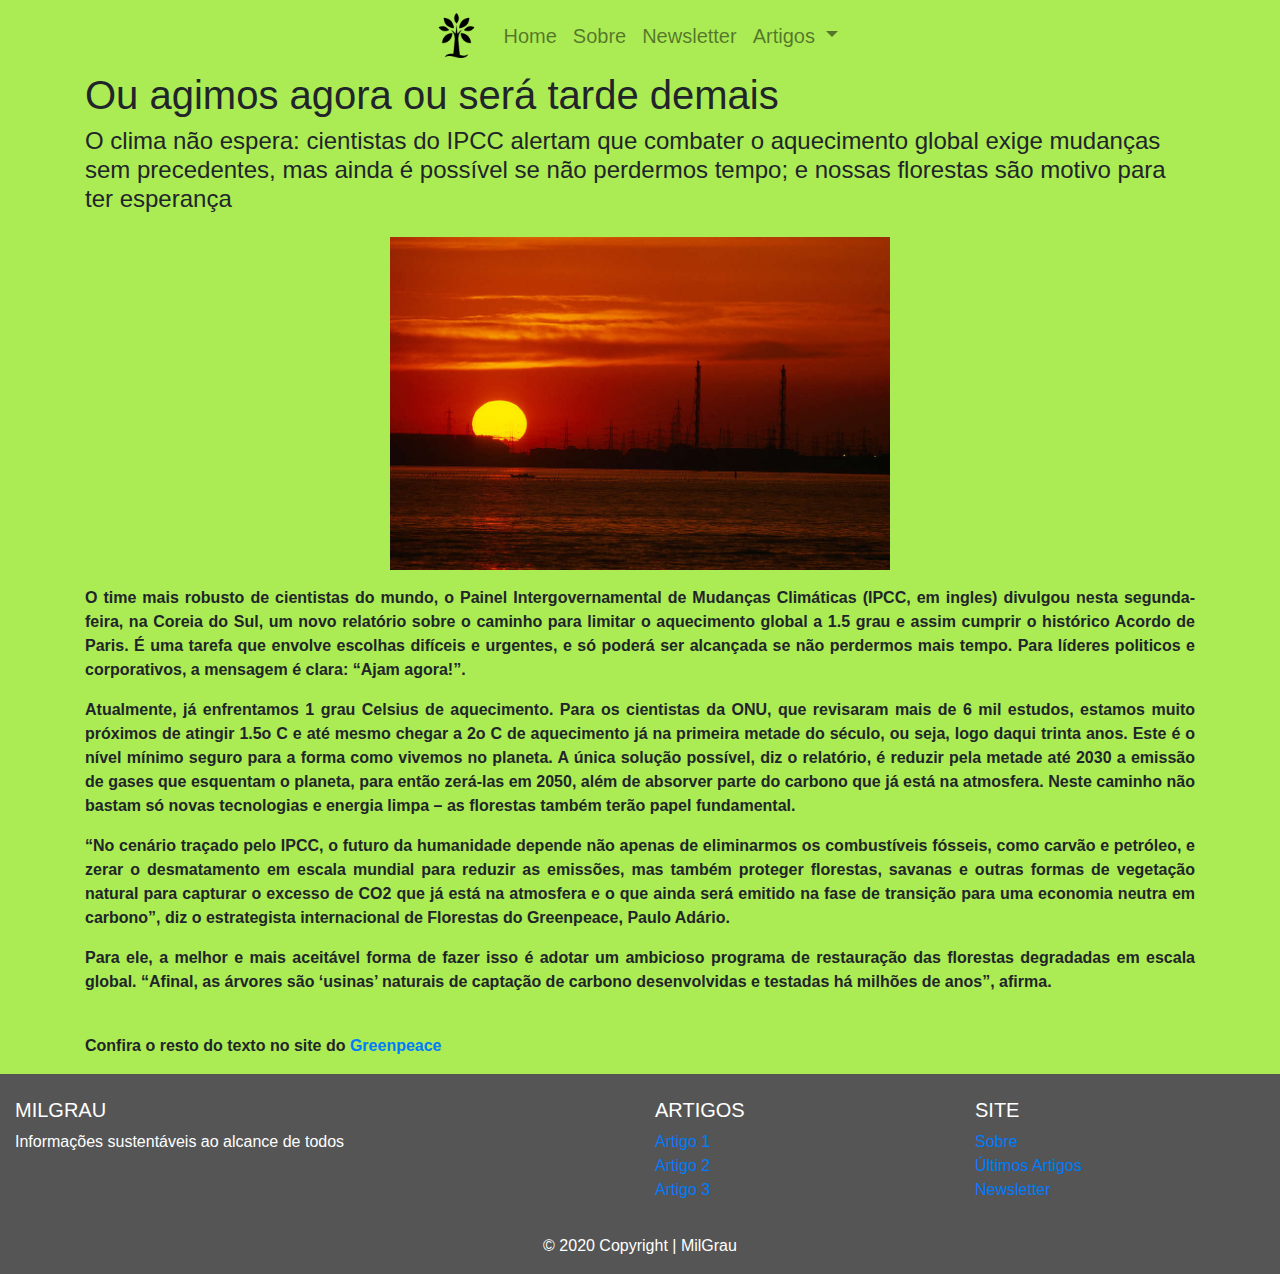
==== artigos/artigo1.html @ 8a301d98 "Inclusão dos artigos, ajustes no rodapé e cabeçalho" ====
<!DOCTYPE html>
<html lang="pt-br">
<head>
    <meta charset="UTF-8">
    <meta name="viewport" content="width=device-width, initial-scale=1.0">
    <title>MilGrau</title>
    <link rel="stylesheet" href="../assets/bootstrap/bootstrap.min.css">
    <link rel="stylesheet" href="../assets/css/style.css">    
</head>
<body>
    <nav class="navbar navbar-expand-lg navbar-light">
        <button class="navbar-toggler" type="button" data-toggle="collapse" data-target="#navbarNavDropdown" aria-controls="navbarNavDropdown" aria-expanded="false" aria-label="Toggle navigation">
            <span class="navbar-toggler-icon"></span>
        </button>
        <div class="collapse navbar-collapse justify-content-center" id="navbarNavDropdown">
            <a class="navbar-brand" href="../index.html"><img src="../assets/img/logo.png" width="45" height="45" alt=""></a>
            <ul class="navbar-nav">
                <li class="nav-item">
                    <a class="nav-link" href="../index.html">Home <span class="sr-only">(current)</span></a>
                </li>
                <li class="nav-item">
                    <a class="nav-link" href="../index.html#sobre">Sobre</a>
                </li>
                <li class="nav-item">
                    <a class="nav-link" href="../index.html#newsletter">Newsletter</a>
                </li>
                <li class="nav-item dropdown">
                    <a class="nav-link dropdown-toggle" href="#" id="navbarDropdownMenuLink" role="button" data-toggle="dropdown" aria-haspopup="true" aria-expanded="false">
                Artigos
                    </a>
                    <div class="dropdown-menu" aria-labelledby="navbarDropdownMenuLink">
                        <a class="dropdown-item" href="artigo1.html">Artigo 1</a>
                        <a class="dropdown-item" href="artigo2.html">Artigo 2</a>
                        <a class="dropdown-item" href="artigo3.html">Artigo 3</a>
                    </div>
                </li>
            </ul>
        </div>
    </nav>
    <section name="artigo1">
        <div class="container">
            <h1>Ou agimos agora ou será tarde demais</h1>
            <h4>O clima não espera: cientistas do IPCC alertam que combater o aquecimento global exige mudanças sem precedentes, mas ainda é possível se não perdermos tempo; e nossas florestas são motivo para ter esperança</h3>
            <div class="imagemArtigo1 d-flex justify-content-center mt-4">
                <img src="../assets/img/artigo1.jpg" alt="imagem-artigo1" width="500">
            </div>
            <div class="paragrafo mt-3">
                <p>O time mais robusto de cientistas do mundo, o Painel Intergovernamental de Mudanças Climáticas (IPCC, em ingles) divulgou nesta segunda-feira, na Coreia do Sul, um novo relatório sobre o caminho para limitar o aquecimento global a 1.5 grau e assim cumprir o histórico Acordo de Paris. É uma tarefa que envolve escolhas difíceis e urgentes, e só poderá ser alcançada se não perdermos mais tempo. Para líderes politicos e corporativos, a mensagem é clara: “Ajam agora!”.</p>
                <p>Atualmente, já enfrentamos 1 grau Celsius de aquecimento. Para os cientistas da ONU, que revisaram mais de 6 mil estudos, estamos muito próximos de atingir 1.5o C e até mesmo chegar a 2o C de aquecimento já na primeira metade do século, ou seja, logo daqui trinta anos. Este é o nível mínimo seguro para a forma como vivemos no planeta. A única solução possível, diz o relatório, é reduzir pela metade até 2030 a emissão de gases que esquentam o planeta, para então zerá-las em 2050, além de absorver parte do carbono que já está na atmosfera. Neste caminho não bastam só novas tecnologias e energia limpa – as florestas também terão papel fundamental.</p>
                <p>“No cenário traçado pelo IPCC, o futuro da humanidade depende não apenas de eliminarmos os combustíveis fósseis, como carvão e petróleo, e zerar o desmatamento em escala mundial para reduzir as emissões, mas também proteger florestas, savanas e outras formas de vegetação natural para capturar o excesso de CO2 que já está na atmosfera e o que ainda será emitido na fase de transição para uma economia neutra em carbono”, diz o estrategista internacional de Florestas do Greenpeace, Paulo Adário.</p>
                <p>Para ele, a melhor e mais aceitável forma de fazer isso é adotar um ambicioso programa de restauração das florestas degradadas em escala global. “Afinal, as árvores são ‘usinas’ naturais de captação de carbono desenvolvidas e testadas há milhões de anos”, afirma.</p>
                <br>
                <p>Confira o resto do texto no site do <a href="https://www.greenpeace.org/brasil/blog/ou-agimos-agora-ou-sera-tarde-demais/?gclid=EAIaIQobChMIpv-wk_DC6QIVig-RCh1YkAEgEAAYBCAAEgKkLPD_BwE">Greenpeace</a></p>
            </div>            
        </div>        
    </section>

<section name="footer">

            <!-- Footer -->
    <footer class="page-footer font-small blue pt-4">

        <!-- Footer Links -->
        <div class="container-fluid text-center text-md-left">

        <!-- Grid row -->
        <div class="row">

            <!-- Grid column -->
            <div class="col-md-6 mt-md-0 mt-3">

            <!-- Content -->
            <h5 class="text-uppercase">MilGrau</h5>
            <p>Informações sustentáveis ao alcance de todos</p>

            </div>
            <!-- Grid column -->

            <hr class="clearfix w-100 d-md-none pb-3">

            <!-- Grid column -->
            <div class="col-md-3 mb-md-0 mb-3">

            <!-- Links -->
            <h5 class="text-uppercase">Artigos</h5>

            <ul class="list-unstyled">
                <li>
                <a href="artigo1.html">Artigo 1</a>
                </li>
                <li>
                <a href="artigo2.html">Artigo 2</a>
                </li>
                <li>
                <a href="artigo3.html">Artigo 3</a>
                </li>               
            </ul>

            </div>
            <!-- Grid column -->

            <!-- Grid column -->
            <div class="col-md-3 mb-md-0 mb-3">

            <!-- Links -->
            <h5 class="text-uppercase">Site</h5>

            <ul class="list-unstyled">
                <li>
                <a href="../index.html#sobre">Sobre</a>
                </li>
                <li>
                <a href="../index.html#ultimosArtigos">Últimos Artigos</a>
                </li>
                <li>
                <a href="../index.html#newsletter">Newsletter</a>
                </li>            
            </ul>

            </div>
            <!-- Grid column -->

        </div>
        <!-- Grid row -->

        </div>
        <!-- Footer Links -->

        <!-- Copyright -->
        <div class="footer-copyright text-center py-3">© 2020 Copyright | MilGrau</div>
        
        <!-- Copyright -->

    </footer>
    <!-- Footer -->


</section>

<script src="https://code.jquery.com/jquery-3.4.1.slim.min.js" integrity="sha384-J6qa4849blE2+poT4WnyKhv5vZF5SrPo0iEjwBvKU7imGFAV0wwj1yYfoRSJoZ+n" crossorigin="anonymous"></script>
<script src="https://cdn.jsdelivr.net/npm/popper.js@1.16.0/dist/umd/popper.min.js" integrity="sha384-Q6E9RHvbIyZFJoft+2mJbHaEWldlvI9IOYy5n3zV9zzTtmI3UksdQRVvoxMfooAo" crossorigin="anonymous"></script>
<script src="../assets/bootstrap/bootstrap.min.js"></script>
<script src="../assets/js/script.js"></script>
</body>
</html>
---- assets/css/style.css ----
body{
    background-color: #ABEC54;
}

html {
  scroll-behavior: smooth;
}

nav{
    background-color: transparent;
}

.navbar-nav>li{
    font-size: 20px;
}

.intro>p{
    font-size: 20px;
}

footer{
    background-color: #555555;
}

footer p,h5, .footer-copyright{
    color: white;
}

.botoesCores button{
    margin-right: 30px;
}

.paragrafo p{
    text-align: justify;
    font-weight: 600; 
}
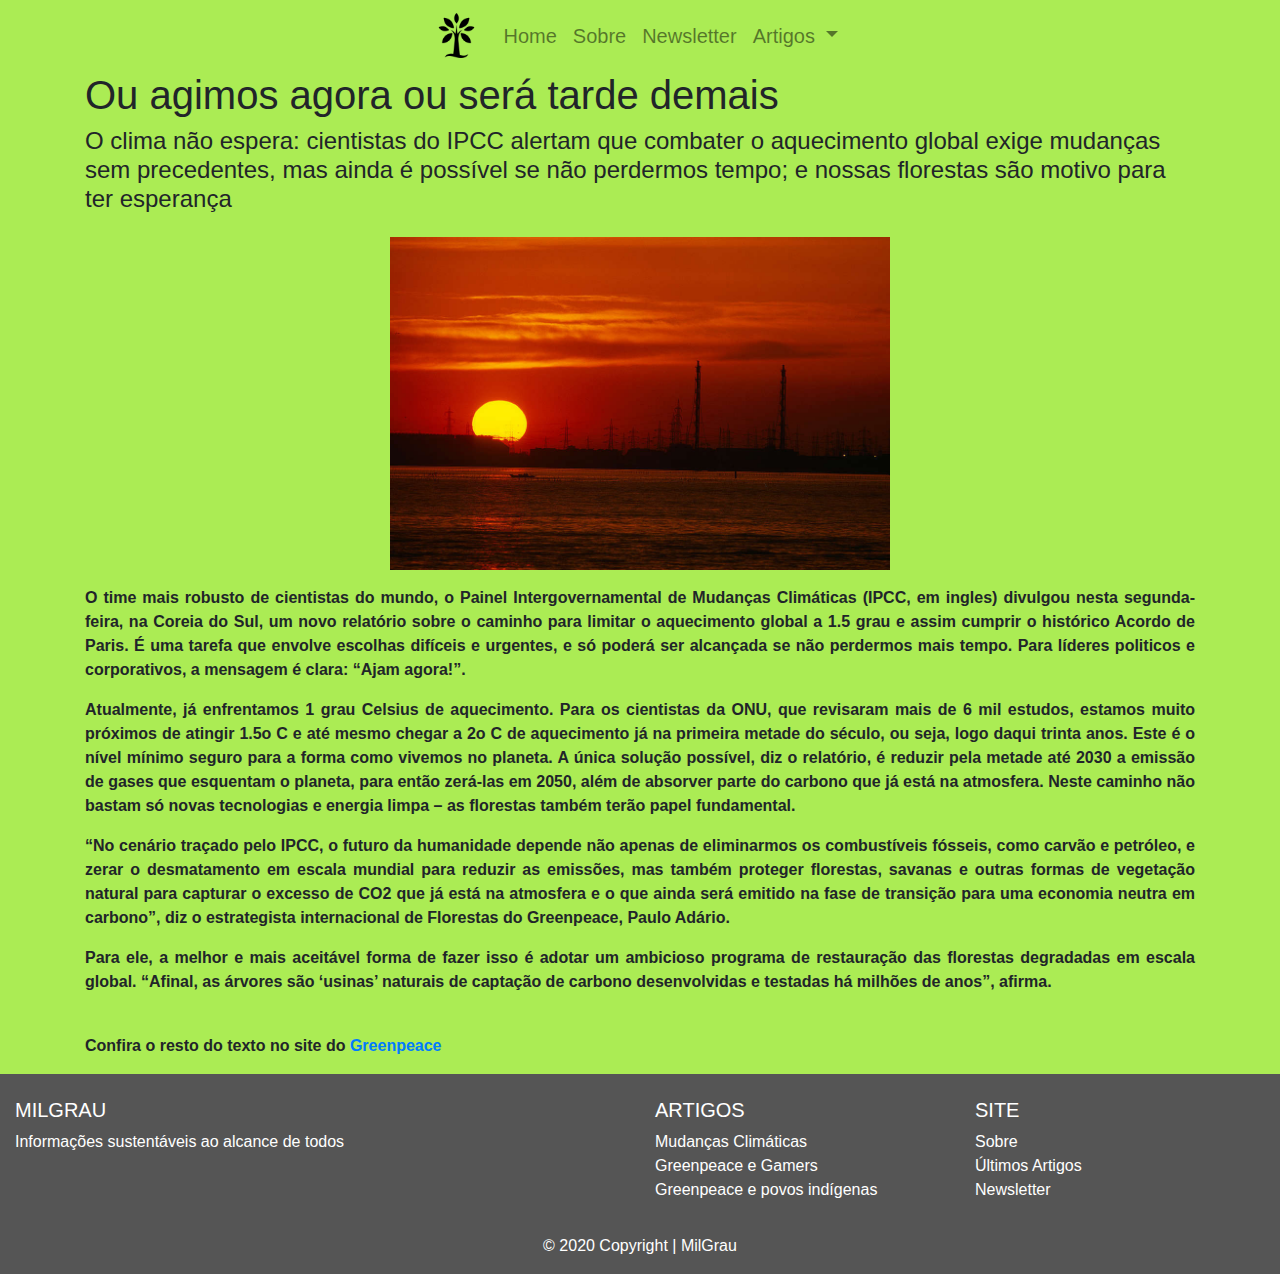
==== commit 9fc6458a: "Ajustes nas cores e nos nomes dos artigos no cabeçalho e rodapé" ====
--- a/artigos/artigo1.html
+++ b/artigos/artigo1.html
@@ -29,9 +29,9 @@
                 Artigos
                     </a>
                     <div class="dropdown-menu" aria-labelledby="navbarDropdownMenuLink">
-                        <a class="dropdown-item" href="artigo1.html">Artigo 1</a>
-                        <a class="dropdown-item" href="artigo2.html">Artigo 2</a>
-                        <a class="dropdown-item" href="artigo3.html">Artigo 3</a>
+                        <a class="dropdown-item" href="artigo1.html">Mudanças Climáticas</a>
+                        <a class="dropdown-item" href="artigo2.html">Greenpeace e Gamers</a>
+                        <a class="dropdown-item" href="artigo3.html">Greenpeace e povos indígenas</a>
                     </div>
                 </li>
             </ul>
@@ -86,13 +86,13 @@
 
             <ul class="list-unstyled">
                 <li>
-                <a href="artigo1.html">Artigo 1</a>
+                <a href="artigo1.html">Mudanças Climáticas</a>
                 </li>
                 <li>
-                <a href="artigo2.html">Artigo 2</a>
+                <a href="artigo2.html">Greenpeace e Gamers</a>
                 </li>
                 <li>
-                <a href="artigo3.html">Artigo 3</a>
+                <a href="artigo3.html">Greenpeace e povos indígenas</a>
                 </li>               
             </ul>
 
--- a/assets/css/style.css
+++ b/assets/css/style.css
@@ -22,7 +22,7 @@
     background-color: #555555;
 }
 
-footer p,h5, .footer-copyright{
+footer p, footer h5, .footer-copyright{
     color: white;
 }
 
@@ -33,4 +33,27 @@
 .paragrafo p{
     text-align: justify;
     font-weight: 600; 
+}
+
+footer a{
+    color: white;
+}
+
+footer a:hover{
+    color: #ABEC54;
+}
+
+.btn-primary{
+    background-color: #f8f9fa!important;
+    border-color: black!important;
+    color: black!important;    
+}
+
+.enviarNewsletter{
+    background-color: #f8f9fa;
+    border-color: none!important;
+}
+
+.botoesCores button{
+    border-radius: 15px;
 }